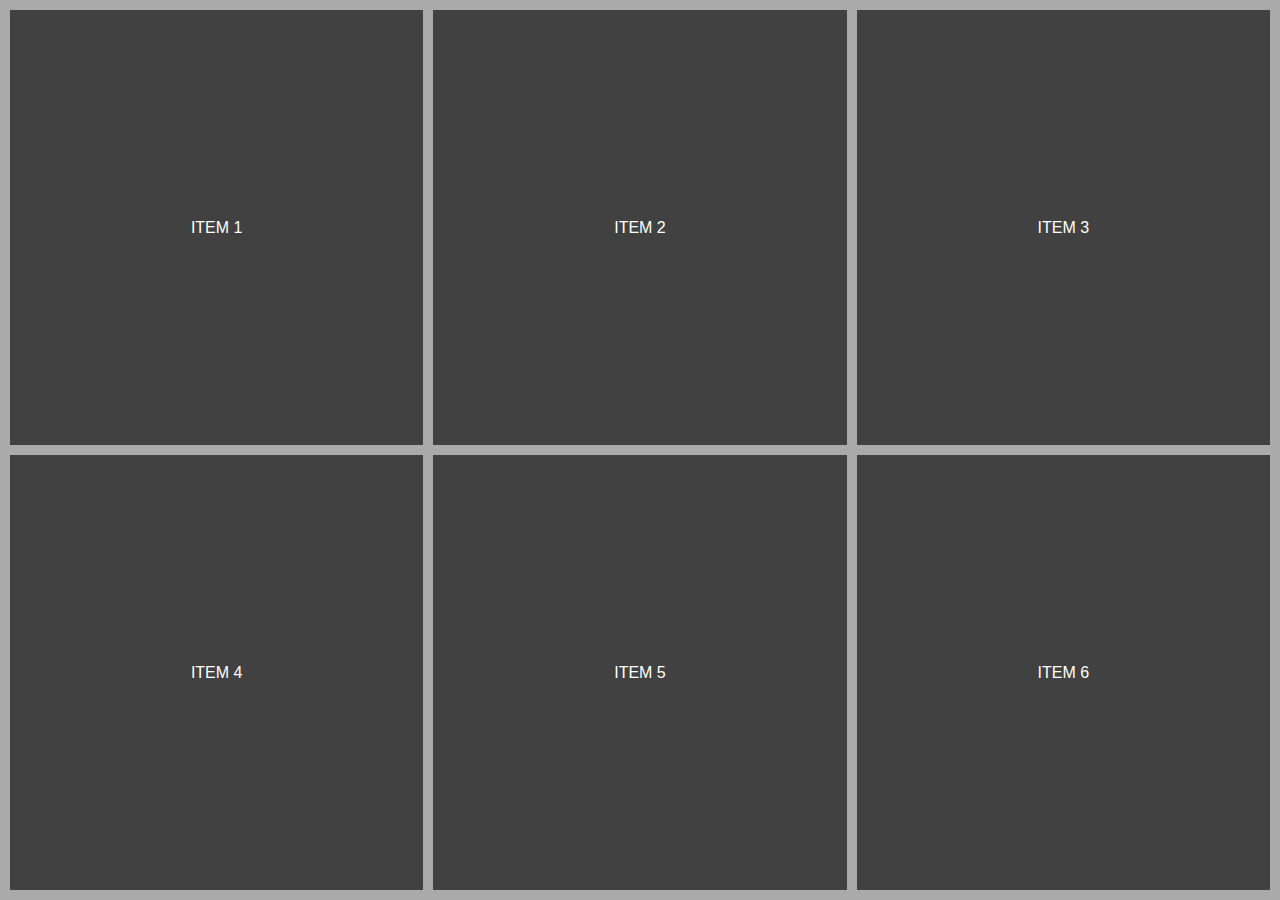
==== Web/Actividad Grid/template_1/index.html @ 17fd78ca "Add grid activity" ====
<!DOCTYPE html>
<html lang="es">
<head>
    <meta charset="UTF-8">
    <meta http-equiv="X-UA-Compatible" content="IE=edge">
    <meta name="viewport" content="width=device-width, initial-scale=1.0">
    <title>Document</title>
    <link rel="stylesheet" href="styles.css">
</head>
<body>
    <div class="container">
        <div class="item">ITEM 1</div>
        <div class="item">ITEM 2</div>
        <div class="item">ITEM 3</div>
        <div class="item">ITEM 4</div>
        <div class="item">ITEM 5</div>
        <div class="item">ITEM 6</div>
    </div>
</body>
</html>
---- Web/Actividad Grid/template_1/styles.css ----
* {
  box-sizing: border-box;
  padding: 0;
  margin: 0;
  font-family: Verdana, Geneva, Tahoma, sans-serif;
}
.container {
  width: 100%;
  height: 100vh;
  display: grid;
  grid-template-columns: 1fr 1fr 1fr;
  grid-template-rows: 1fr 1fr;
  gap: 10px;
  padding: 10px;
  background-color: rgb(170, 170, 170);
}
.item {
  display: flex;
  justify-content: center;
  align-items: center;
  background-color: rgb(65, 65, 65);
  color: white;
}
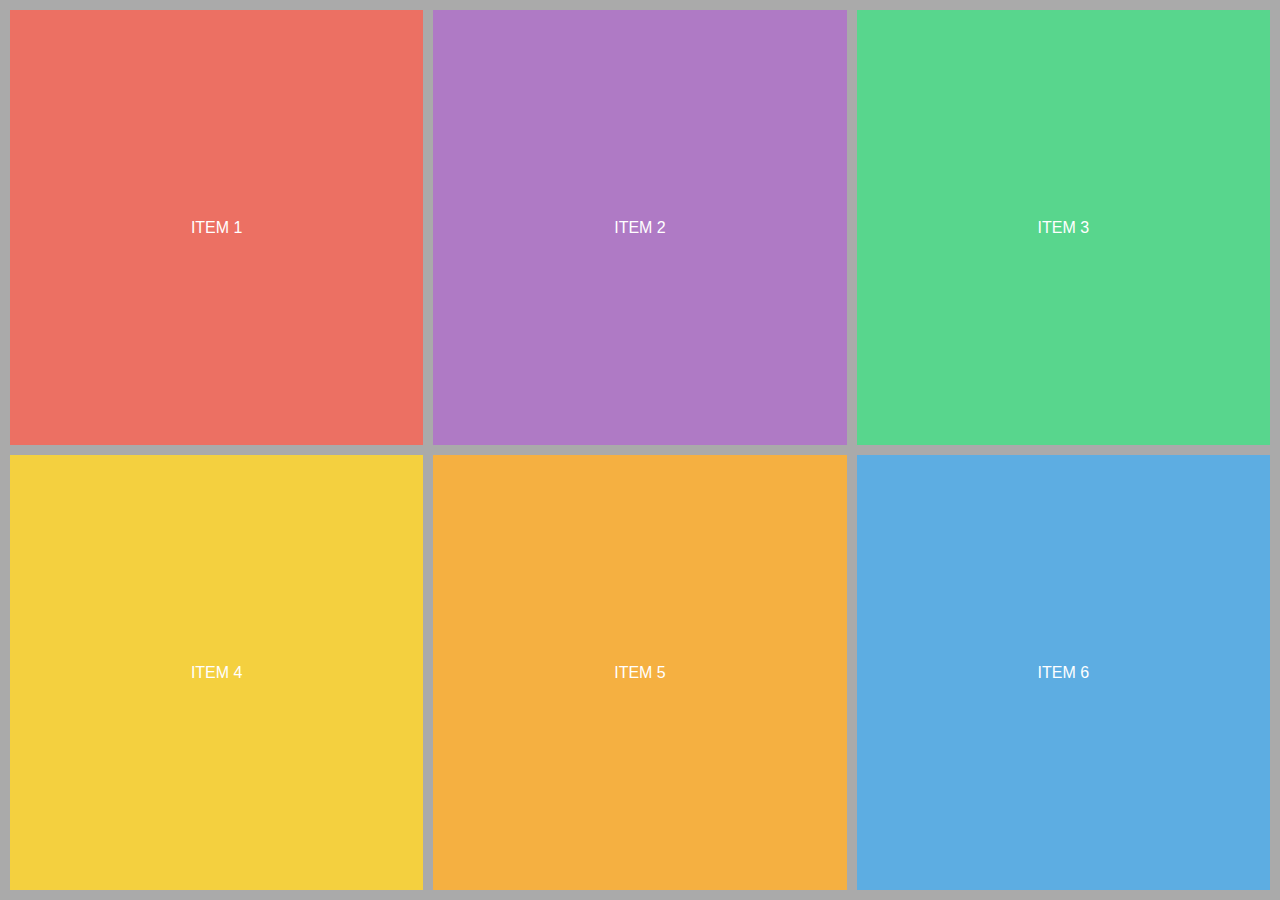
==== commit fb454b99: "Add color to grid" ====
--- a/Web/Actividad Grid/template_1/index.html
+++ b/Web/Actividad Grid/template_1/index.html
@@ -6,15 +6,16 @@
     <meta name="viewport" content="width=device-width, initial-scale=1.0">
     <title>Document</title>
     <link rel="stylesheet" href="styles.css">
+    <link rel="stylesheet" href="../colors.css">
 </head>
 <body>
     <div class="container">
-        <div class="item">ITEM 1</div>
-        <div class="item">ITEM 2</div>
-        <div class="item">ITEM 3</div>
-        <div class="item">ITEM 4</div>
-        <div class="item">ITEM 5</div>
-        <div class="item">ITEM 6</div>
+        <div class="item red">ITEM 1</div>
+        <div class="item purple">ITEM 2</div>
+        <div class="item green">ITEM 3</div>
+        <div class="item yellow">ITEM 4</div>
+        <div class="item orange">ITEM 5</div>
+        <div class="item blue">ITEM 6</div>
     </div>
 </body>
 </html>--- a/Web/Actividad Grid/colors.css
+++ b/Web/Actividad Grid/colors.css
@@ -0,0 +1,18 @@
+.red {
+    background-color: #EC7063;
+}
+.purple {
+    background-color: #AF7AC5;
+}
+.green {
+    background-color: #58D68D;
+}
+.yellow {
+    background-color: #F4D03F;
+}
+.orange {
+    background-color: #F5B041;
+}
+.blue {
+    background-color: #5DADE2;
+}